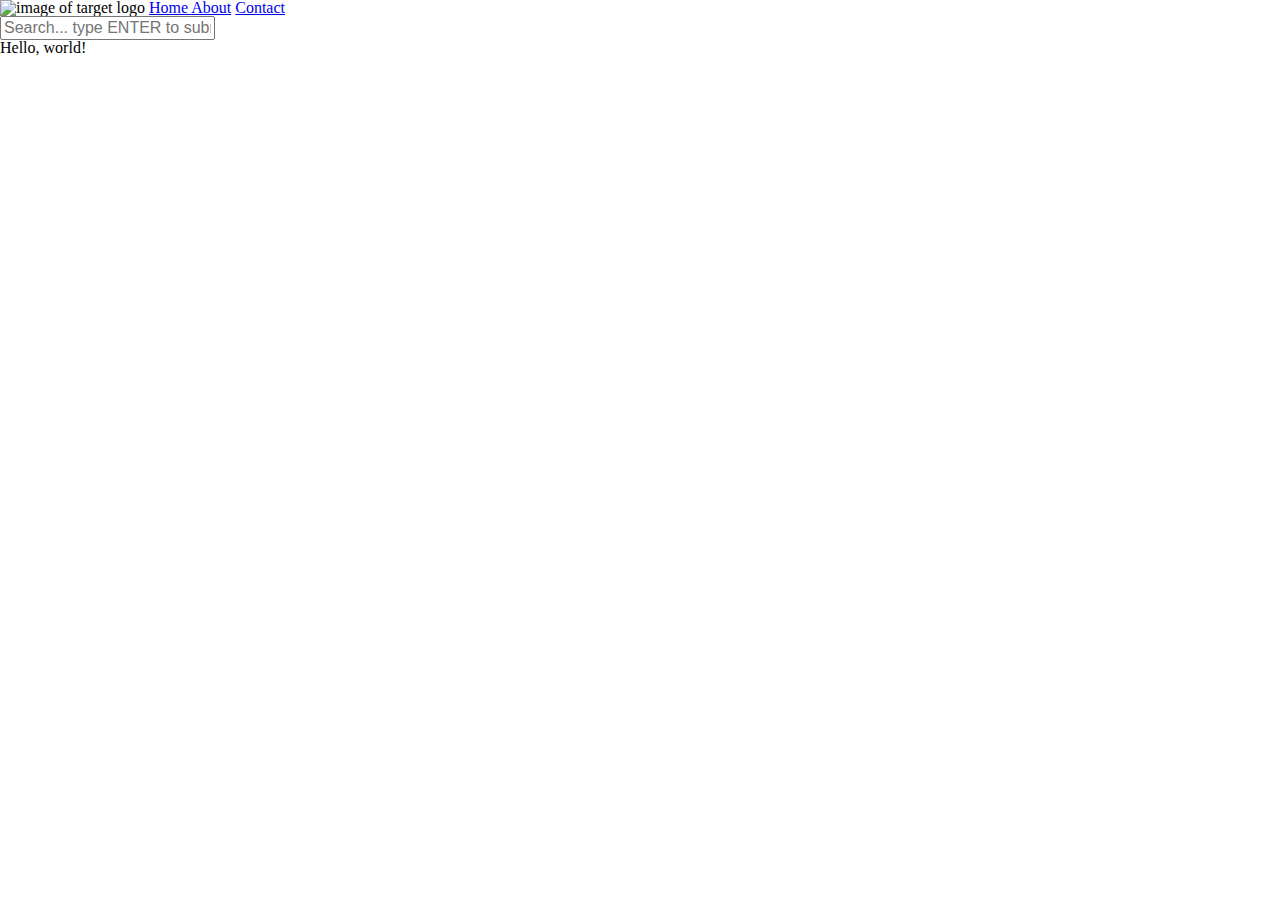
==== categories.html @ 606e1c96 "created categories.html" ====
<!DOCTYPE html>
<html lang="en">
<head>
  <meta charset="utf-8">
  <title>Target Categories Page</title>
  <meta name="viewport" content="viewport">
  <!--CSS resets-->
  <link rel="stylesheet" media="screen" href="css/meyers_and_normalize-form_reset.css">
  <link rel="stylesheet" media="screen" href="css/style.css">
  <!--Javascript-->
  <script scr="js/script.js" async></script>
</head>
<body>
  <div class="nav_bar">
    <img class="img_nav" src="img/target_logo.png" alt="image of target logo">
    <a class="active" href = "#home"> Home </a>
    <a href="#about">About</a>
    <a href="#contact">Contact</a>
    <div class="search-container">
      <form action="/action_page.php">
        <input name="search" placeholder="Search... type ENTER to submit or use the button">
      </form>
    </div>
  <div> <!--Header-->

  </div>
  <div> <!--Lifestyle-->

  </div>
  <div> <!--Entertainment-->

  </div>
  <div> <!--Seasonal-->

  </div>
  <div> <!--Personal Care-->

  </div>
  <div> <!--School Supplies-->

  </div>

  <p>Hello, world!</p>

</body>
</html>
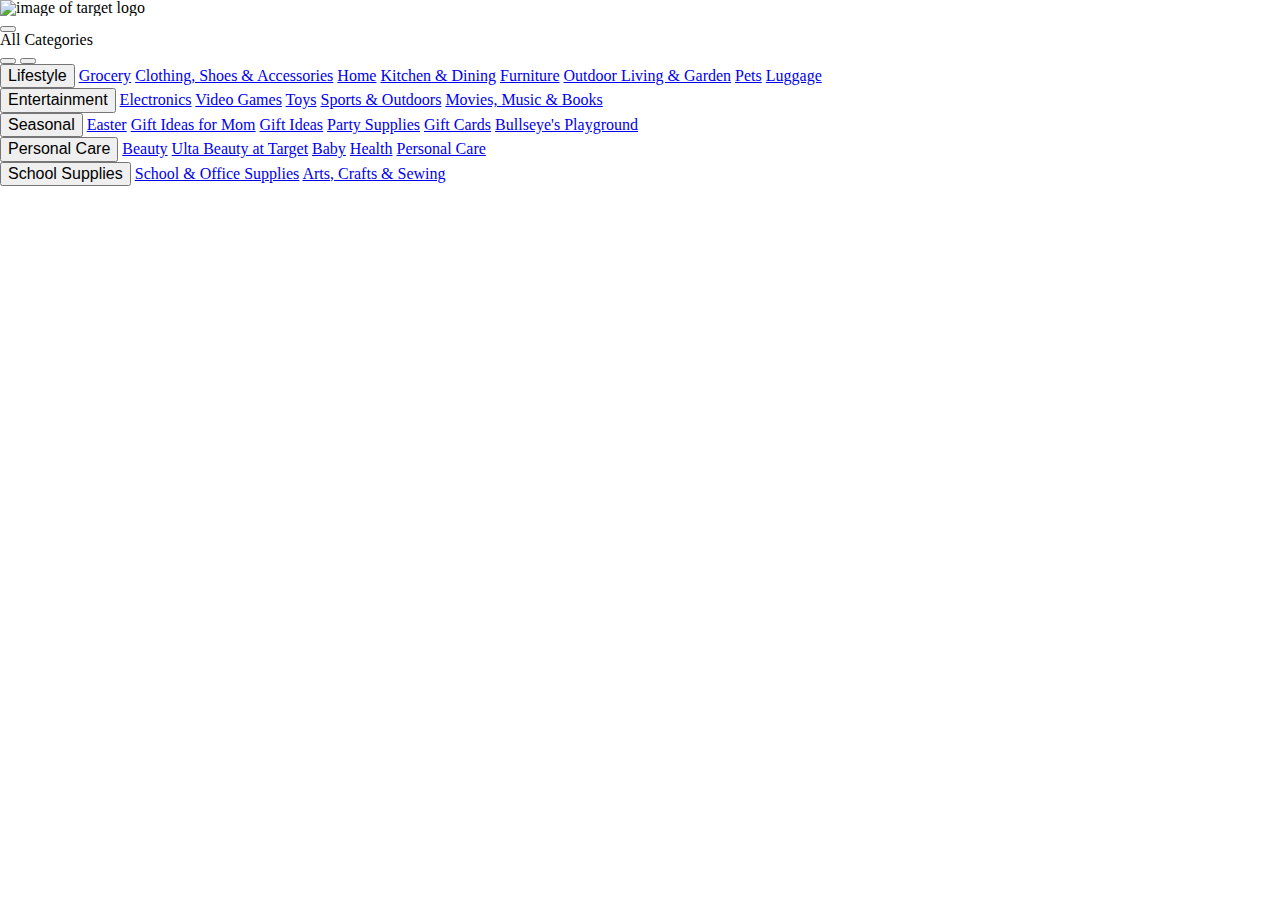
==== commit ec2ff3d3: "Added links" ====
--- a/categories.html
+++ b/categories.html
@@ -11,36 +11,53 @@
   <script scr="js/script.js" async></script>
 </head>
 <body>
-  <div class="nav_bar">
-    <img class="img_nav" src="img/target_logo.png" alt="image of target logo">
-    <a class="active" href = "#home"> Home </a>
-    <a href="#about">About</a>
-    <a href="#contact">Contact</a>
-    <div class="search-container">
-      <form action="/action_page.php">
-        <input name="search" placeholder="Search... type ENTER to submit or use the button">
-      </form>
-    </div>
-  <div> <!--Header-->
-
+  <img class="img_nav" src="img/target_logo.png" alt="image of target logo">
+  <div> <!--Header underneath Target logo-->
+  <button></button> <!--Arrow Button-->
+  <h1>All Categories</h1>
+  <button></button> <!--Filter icon-->
+  <button></button> <!--Home icon-->
   </div>
   <div> <!--Lifestyle-->
-
+    <button>Lifestyle</button>
+    <a href="#">Grocery</a>
+    <a href="#">Clothing, Shoes & Accessories</a>
+    <a href="#">Home</a>
+    <a href="#">Kitchen & Dining</a>
+    <a href="#">Furniture</a>
+    <a href="#">Outdoor Living & Garden</a>
+    <a href="#">Pets</a>
+    <a href="#">Luggage</a>
   </div>
   <div> <!--Entertainment-->
-
+    <button>Entertainment</button>
+    <a href="#">Electronics</a>
+    <a href="#">Video Games</a>
+    <a href="#">Toys</a>
+    <a href="#">Sports & Outdoors</a>
+    <a href="#">Movies, Music & Books</a>
   </div>
   <div> <!--Seasonal-->
-
+    <button>Seasonal</button>
+    <a href="#">Easter</a>
+    <a href="#">Gift Ideas for Mom</a>
+    <a href="#">Gift Ideas</a>
+    <a href="#">Party Supplies</a>
+    <a href="#">Gift Cards</a>
+    <a href="#">Bullseye's Playground</a>
   </div>
   <div> <!--Personal Care-->
-
+    <button>Personal Care</button>
+    <a href="#">Beauty</a>
+    <a href="#">Ulta Beauty at Target</a>
+    <a href="#">Baby</a>
+    <a href="#">Health</a>
+    <a href="#">Personal Care</a>
   </div>
   <div> <!--School Supplies-->
-
+    <button>School Supplies</button>
+    <a href="#">School & Office Supplies</a>
+    <a href="#">Arts, Crafts & Sewing</a>
   </div>
-
-  <p>Hello, world!</p>
-
 </body>
 </html>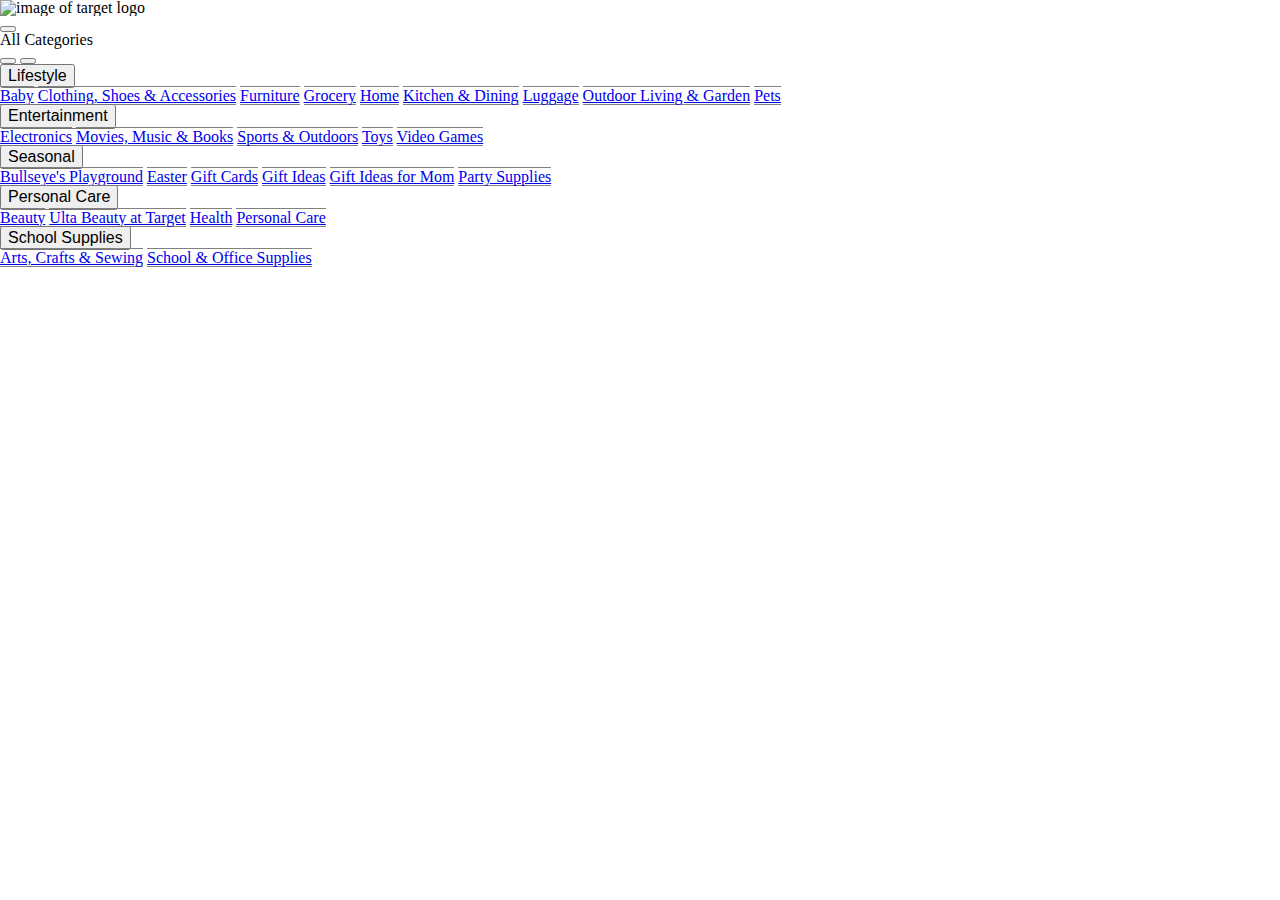
==== commit e0e1e611: "set up css & classes" ====
--- a/categories.html
+++ b/categories.html
@@ -12,52 +12,62 @@
 </head>
 <body>
   <img class="img_nav" src="img/target_logo.png" alt="image of target logo">
-  <div> <!--Header underneath Target logo-->
-  <button></button> <!--Arrow Button-->
+  <div id="categories-header"> <!--Header underneath Target logo-->
+  <button id="arrow-button"></button> <!--Arrow Button-->
   <h1>All Categories</h1>
-  <button></button> <!--Filter icon-->
-  <button></button> <!--Home icon-->
+  <button id="filter-button"></button> <!--Filter Button-->
+  <button id="home-button"></button> <!--Home Button-->
   </div>
-  <div> <!--Lifestyle-->
+  <div class="categories-dropdown"> <!--Lifestyle-->
     <button>Lifestyle</button>
-    <a href="#">Grocery</a>
-    <a href="#">Clothing, Shoes & Accessories</a>
-    <a href="#">Home</a>
-    <a href="#">Kitchen & Dining</a>
-    <a href="#">Furniture</a>
-    <a href="#">Outdoor Living & Garden</a>
-    <a href="#">Pets</a>
-    <a href="#">Luggage</a>
+    <div class="dropdown-content">
+      <a href="#" class="category-links">Baby</a>
+      <a href="#" class="category-links">Clothing, Shoes & Accessories</a>
+      <a href="#" class="category-links">Furniture</a>
+      <a href="#" class="category-links">Grocery</a>
+      <a href="#" class="category-links">Home</a>
+      <a href="#" class="category-links">Kitchen & Dining</a>
+      <a href="#" class="category-links">Luggage</a>
+      <a href="#" class="category-links">Outdoor Living & Garden</a>
+      <a href="#" class="category-links">Pets</a>
+    </div>
   </div>
-  <div> <!--Entertainment-->
+  <div class="categories-dropdown"> <!--Entertainment-->
     <button>Entertainment</button>
-    <a href="#">Electronics</a>
-    <a href="#">Video Games</a>
-    <a href="#">Toys</a>
-    <a href="#">Sports & Outdoors</a>
-    <a href="#">Movies, Music & Books</a>
+    <div class="dropdown-content">
+      <a href="#" class="category-links">Electronics</a>
+      <a href="#" class="category-links">Movies, Music & Books</a>
+      <a href="#" class="category-links">Sports & Outdoors</a>
+      <a href="#" class="category-links">Toys</a>
+      <a href="#" class="category-links">Video Games</a>
+    </div>
   </div>
-  <div> <!--Seasonal-->
+  <div class="categories-dropdown"> <!--Seasonal-->
     <button>Seasonal</button>
-    <a href="#">Easter</a>
-    <a href="#">Gift Ideas for Mom</a>
-    <a href="#">Gift Ideas</a>
-    <a href="#">Party Supplies</a>
-    <a href="#">Gift Cards</a>
-    <a href="#">Bullseye's Playground</a>
+    <div class="dropdown-content">
+      <a href="#" class="category-links">Bullseye's Playground</a>
+      <a href="#" class="category-links">Easter</a>
+      <a href="#" class="category-links">Gift Cards</a>
+      <a href="#"class="category-links">Gift Ideas</a>
+      <a href="#" class="category-links">Gift Ideas for Mom</a>
+      <a href="#" class="category-links">Party Supplies</a>
+    </div>
   </div>
-  <div> <!--Personal Care-->
+  <div class="categories-dropdown"> <!--Personal Care-->
     <button>Personal Care</button>
-    <a href="#">Beauty</a>
-    <a href="#">Ulta Beauty at Target</a>
-    <a href="#">Baby</a>
-    <a href="#">Health</a>
-    <a href="#">Personal Care</a>
+    <div class="dropdown-content">
+      <a href="#" class="category-links">Beauty</a>
+      <a href="#" class="category-links">Ulta Beauty at Target</a>
+      <a href="#" class="category-links">Health</a>
+      <a href="#" class="category-links">Personal Care</a>
+    </div>
   </div>
-  <div> <!--School Supplies-->
+  <div class="categories-dropdown"> <!--School Supplies-->
     <button>School Supplies</button>
-    <a href="#">School & Office Supplies</a>
-    <a href="#">Arts, Crafts & Sewing</a>
+    <div class="dropdown-content">
+      <a href="#" class="category-links">Arts, Crafts & Sewing</a>
+      <a href="#" class="category-links">School & Office Supplies</a>
+    </div>
   </div>
 </body>
 </html>--- a/css/style.css
+++ b/css/style.css
@@ -0,0 +1,5 @@
+/*Use this for partial borders:  https://unused-css.com/blog/css-partial-borders/ */
+.category-links {
+  border-top: 1px solid #808080;
+  border-bottom: 1px solid #808080;
+}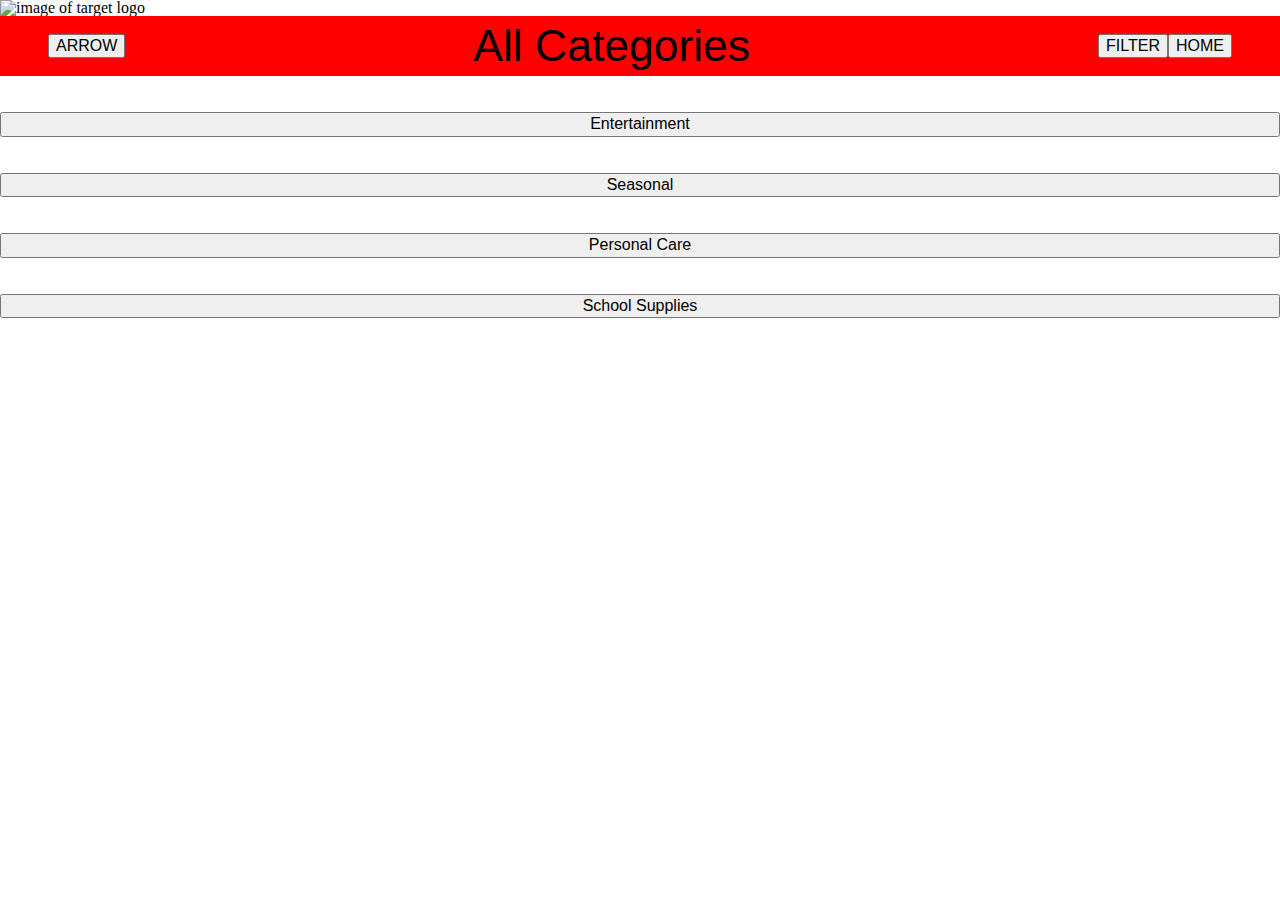
==== commit 5e3d8297: "cat btn class & css changes" ====
--- a/categories.html
+++ b/categories.html
@@ -12,14 +12,14 @@
 </head>
 <body>
   <img class="img_nav" src="img/target_logo.png" alt="image of target logo">
-  <div id="categories-header"> <!--Header underneath Target logo-->
-  <button id="arrow-button"></button> <!--Arrow Button-->
-  <h1>All Categories</h1>
-  <button id="filter-button"></button> <!--Filter Button-->
-  <button id="home-button"></button> <!--Home Button-->
+  <div id="categories-flex-container"> <!--Header underneath Target logo-->
+  <button id="arrow-button">ARROW</button> <!--Arrow Button-->
+  <h1 id="categories-header">All Categories</h1>
+  <button id="filter-button">FILTER</button> <!--Filter Button-->
+  <button id="home-button">HOME</button> <!--Home Button-->
   </div>
   <div class="categories-dropdown"> <!--Lifestyle-->
-    <button>Lifestyle</button>
+    <button class="category-button">Lifestyle</button>
     <div class="dropdown-content">
       <a href="#" class="category-links">Baby</a>
       <a href="#" class="category-links">Clothing, Shoes & Accessories</a>
@@ -33,7 +33,7 @@
     </div>
   </div>
   <div class="categories-dropdown"> <!--Entertainment-->
-    <button>Entertainment</button>
+    <button class="category-button">Entertainment</button>
     <div class="dropdown-content">
       <a href="#" class="category-links">Electronics</a>
       <a href="#" class="category-links">Movies, Music & Books</a>
@@ -43,7 +43,7 @@
     </div>
   </div>
   <div class="categories-dropdown"> <!--Seasonal-->
-    <button>Seasonal</button>
+    <button class="category-button">Seasonal</button>
     <div class="dropdown-content">
       <a href="#" class="category-links">Bullseye's Playground</a>
       <a href="#" class="category-links">Easter</a>
@@ -54,7 +54,7 @@
     </div>
   </div>
   <div class="categories-dropdown"> <!--Personal Care-->
-    <button>Personal Care</button>
+    <button class="category-button">Personal Care</button>
     <div class="dropdown-content">
       <a href="#" class="category-links">Beauty</a>
       <a href="#" class="category-links">Ulta Beauty at Target</a>
@@ -63,7 +63,7 @@
     </div>
   </div>
   <div class="categories-dropdown"> <!--School Supplies-->
-    <button>School Supplies</button>
+    <button class="category-button">School Supplies</button>
     <div class="dropdown-content">
       <a href="#" class="category-links">Arts, Crafts & Sewing</a>
       <a href="#" class="category-links">School & Office Supplies</a>
--- a/css/style.css
+++ b/css/style.css
@@ -1,5 +1,142 @@
-/*Use this for partial borders:  https://unused-css.com/blog/css-partial-borders/ */
+
+nav.main-nav {
+  background-color: #cc0000;
+  padding: 0.5rem 1rem;
+}
+.nav-list {
+  list-style: none;
+  display: flex;
+  justify-content: center;
+  gap: 2rem;
+}
+.nav-list li a {
+  color: white;
+  text-decoration: none;
+  font-weight: bold;
+  font-size: 1rem;
+}
+.nav-list li a:hover {
+  text-decoration: underline;
+}
+
+header.signin-site-header {
+  background-color: #cc0000;
+  height: 20px;
+}
+
+main.signincontainer {
+  padding: 2rem;
+  max-width: 500px;
+  margin: 0 auto;
+}
+
+.logo {
+  width: 60px;
+  display: block;
+  margin: 2rem auto 1rem;
+}
+
+.form-group {
+  margin-bottom: 1rem;
+}
+
+label {
+  display: block;
+  margin-bottom: 0.5rem;
+}
+
+input[type="text"] {
+  width: 100%;
+  padding: 0.75rem;
+  border: 1px solid #ccc;
+  border-radius: 5px;
+}
+
+.checkbox {
+  display: flex;
+  align-items: center;
+  gap: 0.5rem;
+}
+
+.btn {
+  display: block;
+  width: 100%;
+  padding: 0.75rem;
+  background-color: #cc0000;
+  color: white;
+  border: none;
+  border-radius: 25px;
+  font-size: 1rem;
+  cursor: pointer;
+  margin-top: 1rem;
+}
+
+.terms {
+  margin-top: 2rem;
+  font-size: 0.875rem;
+  text-align: center;
+}
+
+.terms a {
+  color: #0073e6;
+  text-decoration: none;
+}
+
+footer.signinfooter {
+  padding: 1rem;
+  margin-top: 3rem;
+}
+
+/*HENRY'S SECTION*/
+/*Use this for partial borders: https://unused-css.com/blog/css-partial-borders/ */
+
+#categories-flex-container {
+  display: flex;
+  align-items: center;
+  justify-content: space-between; /* important */
+  position: fixed;
+  width: 100%;
+  height: auto;
+  background-color: #FF0000;
+  box-sizing: border-box;
+  padding: 0.5rem 3rem;
+  z-index: 1000;
+}
+
+#arrow-button, #filter-button, #home-button {
+  display: flex;
+  align-items: center;
+  min-width: 0; /* prevents flex overflow */
+}
+
+#categories-header {
+  flex-grow: 1; /* header takes up available space */
+  text-align: center;
+  font-family: 'Helvetica for Target', 'Helvetica Neue', 'Helvetica', 'Arial', sans-serif;
+  font-size: 2.779em;
+}
+
+.categories-dropdown {
+  margin-top: 1rem;
+  padding-top: 1.25rem;
+  display: block;
+  position: relative;
+}
+.dropdown-content {
+  display: none;
+  text-align: left;
+  padding: 1rem 0.75rem; /* now properly spaced */
+}
+
+.category-button {
+  display: grid;
+  width: 100%;
+  height: ;  
+}
+
 .category-links {
+  padding: 1rem 0.75rem;
   border-top: 1px solid #808080;
   border-bottom: 1px solid #808080;
-}+}
+
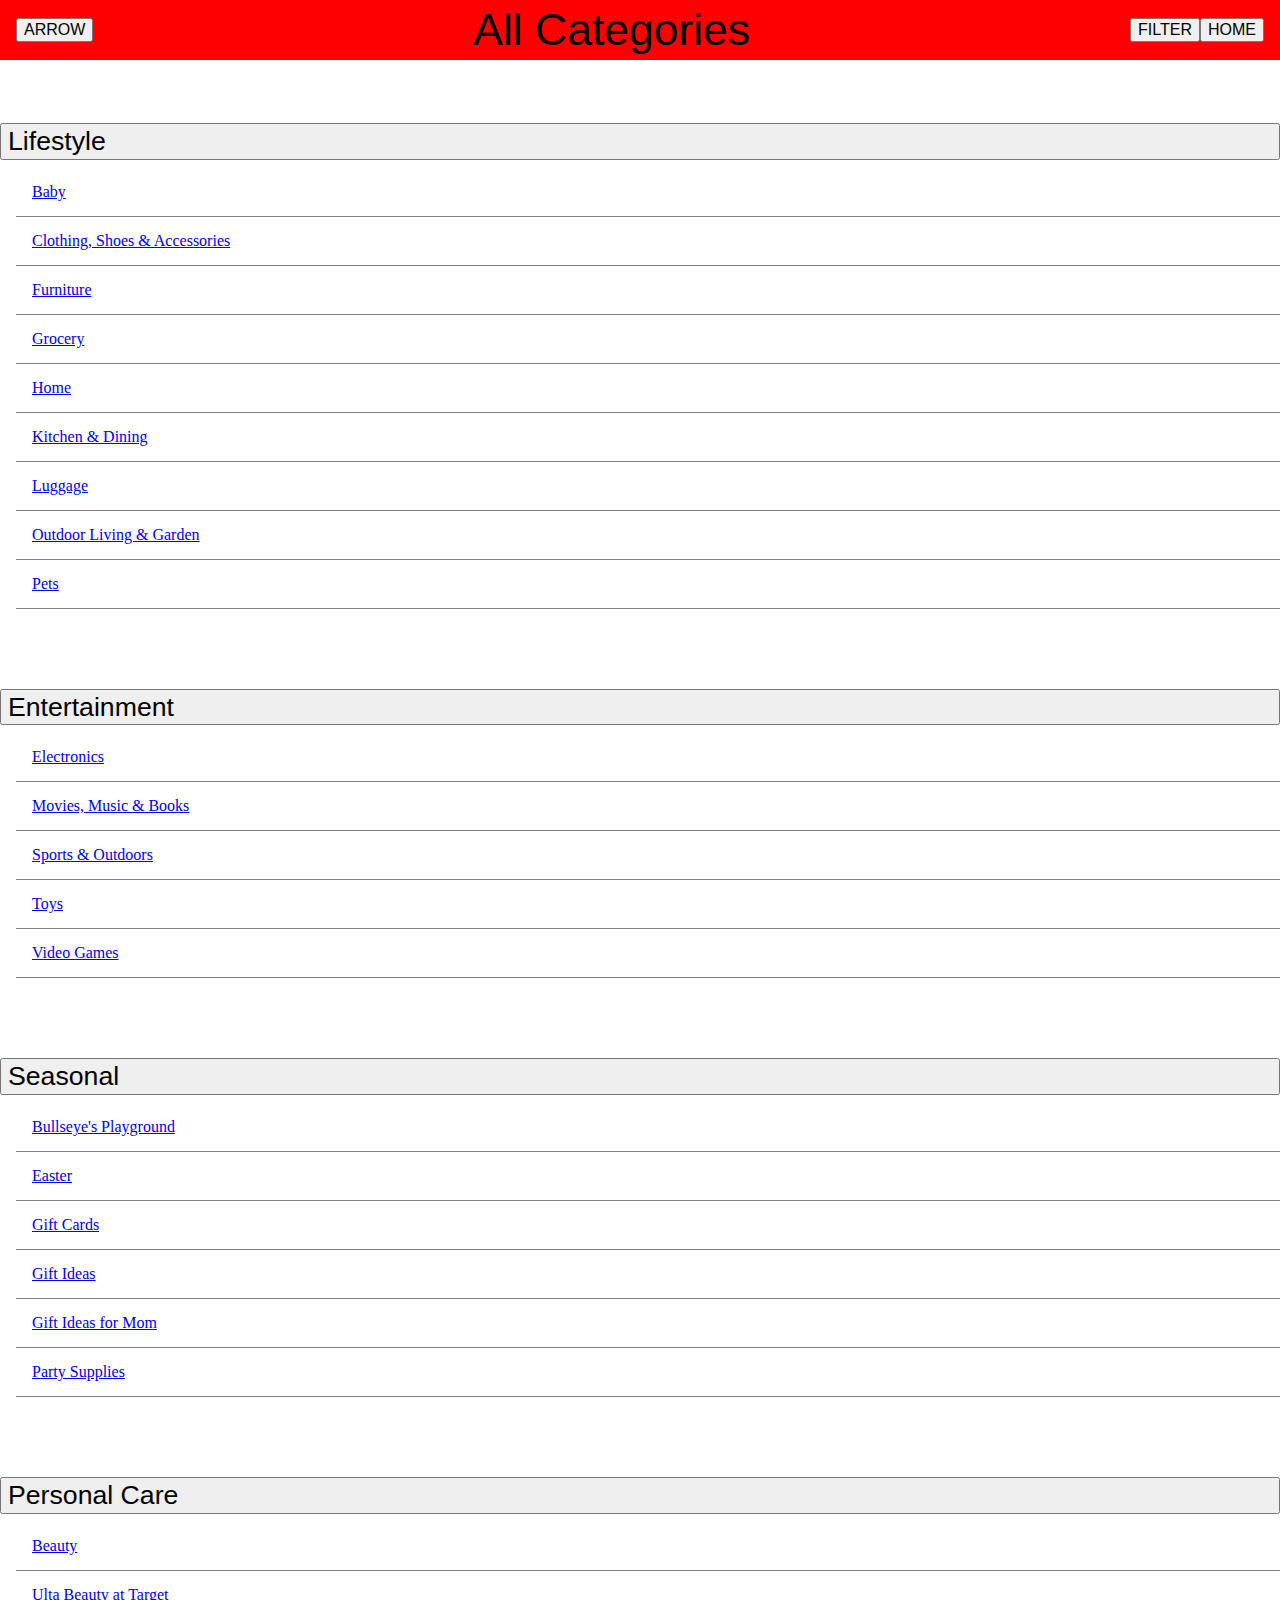
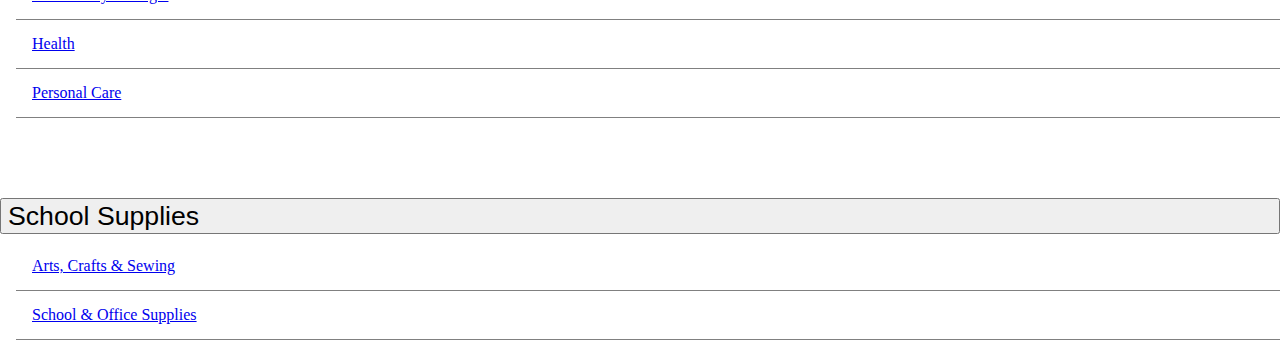
==== commit 5717f828: "Merge pull request #17 from hvtran21-iit/main" ====
--- a/categories.html
+++ b/categories.html
@@ -11,7 +11,7 @@
   <script scr="js/script.js" async></script>
 </head>
 <body>
-  <img class="img_nav" src="img/target_logo.png" alt="image of target logo">
+  <a href="https://www.target.com/" class="logo"><img src="img/target_logo.jpg"></a>
   <div id="categories-flex-container"> <!--Header underneath Target logo-->
   <button id="arrow-button">ARROW</button> <!--Arrow Button-->
   <h1 id="categories-header">All Categories</h1>
@@ -19,54 +19,54 @@
   <button id="home-button">HOME</button> <!--Home Button-->
   </div>
   <div class="categories-dropdown"> <!--Lifestyle-->
-    <button class="category-button">Lifestyle</button>
+    <button>Lifestyle</button>
     <div class="dropdown-content">
-      <a href="#" class="category-links">Baby</a>
-      <a href="#" class="category-links">Clothing, Shoes & Accessories</a>
-      <a href="#" class="category-links">Furniture</a>
-      <a href="#" class="category-links">Grocery</a>
-      <a href="#" class="category-links">Home</a>
-      <a href="#" class="category-links">Kitchen & Dining</a>
-      <a href="#" class="category-links">Luggage</a>
-      <a href="#" class="category-links">Outdoor Living & Garden</a>
-      <a href="#" class="category-links">Pets</a>
+      <a href="#">Baby</a>
+      <a href="#">Clothing, Shoes & Accessories</a>
+      <a href="#">Furniture</a>
+      <a href="#">Grocery</a>
+      <a href="#">Home</a>
+      <a href="#">Kitchen & Dining</a>
+      <a href="#">Luggage</a>
+      <a href="#">Outdoor Living & Garden</a>
+      <a href="#">Pets</a>
     </div>
   </div>
   <div class="categories-dropdown"> <!--Entertainment-->
-    <button class="category-button">Entertainment</button>
+    <button>Entertainment</button>
     <div class="dropdown-content">
-      <a href="#" class="category-links">Electronics</a>
-      <a href="#" class="category-links">Movies, Music & Books</a>
-      <a href="#" class="category-links">Sports & Outdoors</a>
-      <a href="#" class="category-links">Toys</a>
-      <a href="#" class="category-links">Video Games</a>
+      <a href="#">Electronics</a>
+      <a href="#">Movies, Music & Books</a>
+      <a href="#">Sports & Outdoors</a>
+      <a href="#">Toys</a>
+      <a href="#">Video Games</a>
     </div>
   </div>
   <div class="categories-dropdown"> <!--Seasonal-->
-    <button class="category-button">Seasonal</button>
+    <button>Seasonal</button>
     <div class="dropdown-content">
-      <a href="#" class="category-links">Bullseye's Playground</a>
-      <a href="#" class="category-links">Easter</a>
-      <a href="#" class="category-links">Gift Cards</a>
-      <a href="#"class="category-links">Gift Ideas</a>
-      <a href="#" class="category-links">Gift Ideas for Mom</a>
-      <a href="#" class="category-links">Party Supplies</a>
+      <a href="#">Bullseye's Playground</a>
+      <a href="#">Easter</a>
+      <a href="#">Gift Cards</a>
+      <a href="#">Gift Ideas</a>
+      <a href="#">Gift Ideas for Mom</a>
+      <a href="#">Party Supplies</a>
     </div>
   </div>
   <div class="categories-dropdown"> <!--Personal Care-->
-    <button class="category-button">Personal Care</button>
+    <button>Personal Care</button>
     <div class="dropdown-content">
-      <a href="#" class="category-links">Beauty</a>
-      <a href="#" class="category-links">Ulta Beauty at Target</a>
-      <a href="#" class="category-links">Health</a>
-      <a href="#" class="category-links">Personal Care</a>
+      <a href="#">Beauty</a>
+      <a href="#">Ulta Beauty at Target</a>
+      <a href="#">Health</a>
+      <a href="#">Personal Care</a>
     </div>
   </div>
   <div class="categories-dropdown"> <!--School Supplies-->
-    <button class="category-button">School Supplies</button>
+    <button>School Supplies</button>
     <div class="dropdown-content">
-      <a href="#" class="category-links">Arts, Crafts & Sewing</a>
-      <a href="#" class="category-links">School & Office Supplies</a>
+      <a href="#">Arts, Crafts & Sewing</a>
+      <a href="#">School & Office Supplies</a>
     </div>
   </div>
 </body>
--- a/css/style.css
+++ b/css/style.css
@@ -89,7 +89,6 @@
 
 /*HENRY'S SECTION*/
 /*Use this for partial borders: https://unused-css.com/blog/css-partial-borders/ */
-
 #categories-flex-container {
   display: flex;
   align-items: center;
@@ -99,8 +98,10 @@
   height: auto;
   background-color: #FF0000;
   box-sizing: border-box;
-  padding: 0.5rem 3rem;
+  padding: 0.5rem 1rem;
   z-index: 1000;
+  top: 0;
+  transition: top 0.3s; /*Must pair with javascript to have the top bar disappear.*/
 }
 
 #arrow-button, #filter-button, #home-button {
@@ -117,26 +118,36 @@
 }
 
 .categories-dropdown {
-  margin-top: 1rem;
+  margin-top: 2rem;
   padding-top: 1.25rem;
   display: block;
   position: relative;
 }
+.categories-dropdown button {
+  margin-top: 20px;
+  display: flex;
+  width: 100%;
+  height: auto; 
+  text-align: left;
+  font-size: 1.667em;
+  font-family: 'Helvetica for Target', 'Helvetica Neue', 'Helvetica', 'Arial', sans-serif;
+}
 .dropdown-content {
-  display: none;
+  display: grid;
   text-align: left;
-  padding: 1rem 0.75rem; /* now properly spaced */
+  padding: 8px 16px; /* now properly spaced */
+}
+.dropdown-content a {
+  display: block;
+  padding: 1rem;
+  border-bottom: 1px solid #808080;
+  width: 100%;
 }
 
-.category-button {
-  display: grid;
-  width: 100%;
-  height: ;  
+/*SCREEN QUERIES. We are assuming Mobile-First Design, which is on min-width: 600px. */
+@media screen and (min-width: 768px) {
+
 }
+@media screen and (min-width: 992px) {
 
-.category-links {
-  padding: 1rem 0.75rem;
-  border-top: 1px solid #808080;
-  border-bottom: 1px solid #808080;
-}
-
+}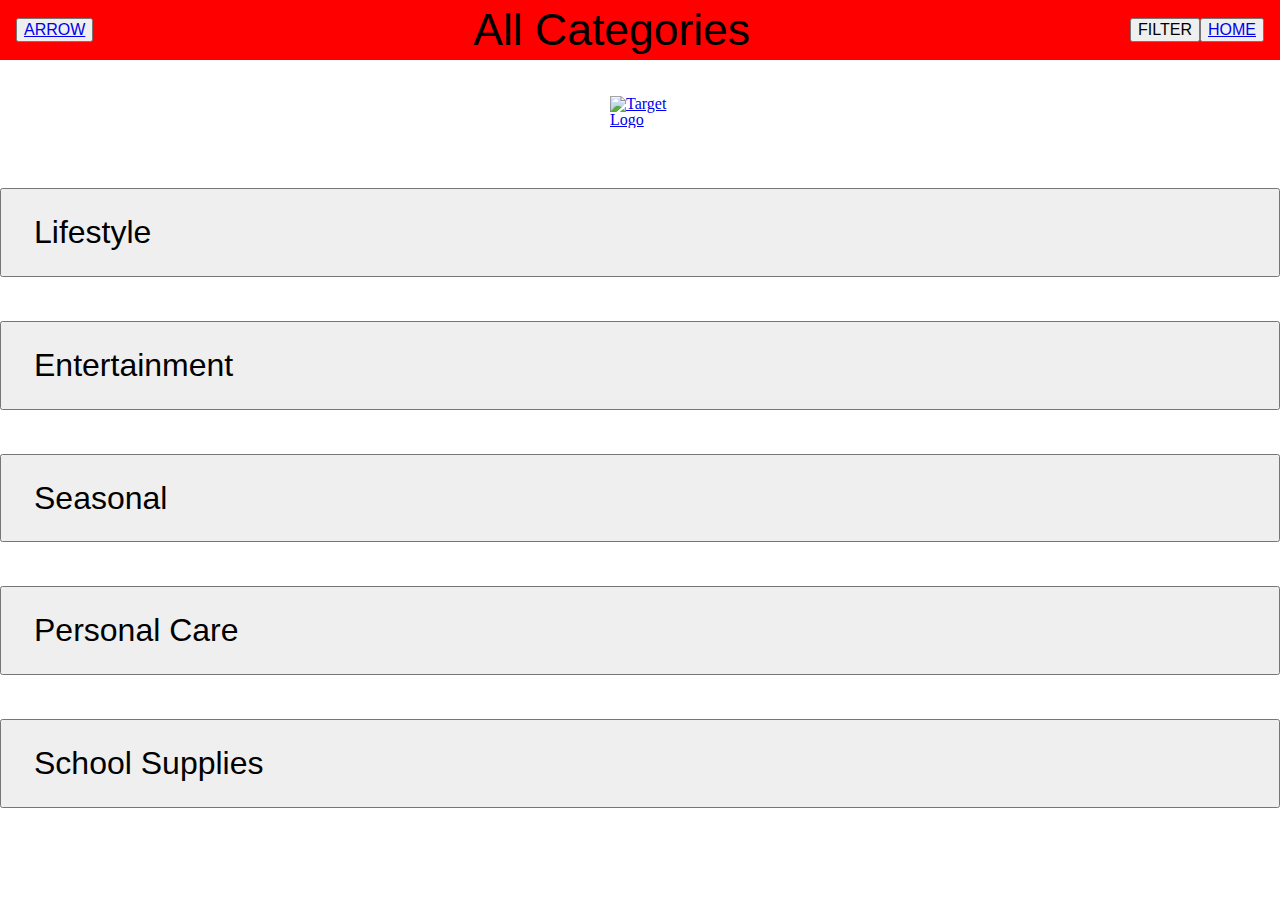
==== commit 61d68b53: "added href links for buttons" ====
--- a/categories.html
+++ b/categories.html
@@ -8,65 +8,65 @@
   <link rel="stylesheet" media="screen" href="css/meyers_and_normalize-form_reset.css">
   <link rel="stylesheet" media="screen" href="css/style.css">
   <!--Javascript-->
-  <script scr="js/script.js" async></script>
+  <script src="js/script.js" async></script>
 </head>
 <body>
-  <a href="https://www.target.com/" class="logo"><img src="img/target_logo.jpg"></a>
+  <a href="https://www.target.com/"><img src="img/target_logo.jpg" class="logo" id="category-logo" alt="Target Logo"></a>
   <div id="categories-flex-container"> <!--Header underneath Target logo-->
-  <button id="arrow-button">ARROW</button> <!--Arrow Button-->
+  <button id="arrow-button"><a href="index.html">ARROW</a></button> <!--Arrow Button-->
   <h1 id="categories-header">All Categories</h1>
   <button id="filter-button">FILTER</button> <!--Filter Button-->
-  <button id="home-button">HOME</button> <!--Home Button-->
+  <button id="home-button"><a href="index.html">HOME</a></button> <!--Home Button-->
   </div>
   <div class="categories-dropdown"> <!--Lifestyle-->
-    <button>Lifestyle</button>
+    <button onclick="toggleDropdown(this)" class="dropbtn">Lifestyle</button>
     <div class="dropdown-content">
-      <a href="#">Baby</a>
-      <a href="#">Clothing, Shoes & Accessories</a>
-      <a href="#">Furniture</a>
-      <a href="#">Grocery</a>
-      <a href="#">Home</a>
-      <a href="#">Kitchen & Dining</a>
-      <a href="#">Luggage</a>
-      <a href="#">Outdoor Living & Garden</a>
-      <a href="#">Pets</a>
+      <a href="https://www.target.com/c/baby/-/N-5xtly">Baby</a>
+      <a href="https://www.target.com/c/clothing-shoes-accessories/-/N-rdihz">Clothing, Shoes & Accessories</a>
+      <a href="https://www.target.com/c/furniture/-/N-5xtnr">Furniture</a>
+      <a href="https://www.target.com/c/grocery/-/N-5xt1a">Grocery</a>
+      <a href="https://www.target.com/c/home/-/N-5xtvd">Home</a>
+      <a href="https://www.target.com/c/kitchen-dining/-/N-hz89j">Kitchen & Dining</a>
+      <a href="https://www.target.com/c/luggage/-/N-5xtz1">Luggage</a>
+      <a href="https://www.target.com/c/outdoor-living-garden/-/N-5xtq9">Outdoor Living & Garden</a>
+      <a href="https://www.target.com/c/pets/-/N-5xt44">Pets</a>
     </div>
   </div>
   <div class="categories-dropdown"> <!--Entertainment-->
-    <button>Entertainment</button>
+    <button onclick="toggleDropdown(this)"="myFunction()" class="dropbtn" onclick="toggleDropdown(this)"="showContent()">Entertainment</button>
     <div class="dropdown-content">
-      <a href="#">Electronics</a>
-      <a href="#">Movies, Music & Books</a>
-      <a href="#">Sports & Outdoors</a>
-      <a href="#">Toys</a>
-      <a href="#">Video Games</a>
+      <a href="https://www.target.com/c/electronics/-/N-5xtg6">Electronics</a>
+      <a href="https://www.target.com/c/movies-music-books/-/N-5xsxe">Movies, Music & Books</a>
+      <a href="https://www.target.com/c/sports-outdoors/-/N-5xt85">Sports & Outdoors</a>
+      <a href="https://www.target.com/c/toys/-/N-5xtb0">Toys</a>
+      <a href="https://www.target.com/c/video-games/-/N-5xtg5">Video Games</a>
     </div>
   </div>
   <div class="categories-dropdown"> <!--Seasonal-->
-    <button>Seasonal</button>
+    <button onclick="toggleDropdown(this)"="myFunction()" class="dropbtn">Seasonal</button>
     <div class="dropdown-content">
-      <a href="#">Bullseye's Playground</a>
-      <a href="#">Easter</a>
-      <a href="#">Gift Cards</a>
-      <a href="#">Gift Ideas</a>
-      <a href="#">Gift Ideas for Mom</a>
-      <a href="#">Party Supplies</a>
+      <a href="https://www.target.com/c/bullseye-s-playground/-/N-tr36l">Bullseye's Playground</a>
+      <a href="https://www.target.com/c/easter/-/N-5xt1n">Easter</a>
+      <a href="https://www.target.com/c/gift-cards/-/N-5xsxu">Gift Cards</a>
+      <a href="https://www.target.com/c/gift-ideas/-/N-96d2i">Gift Ideas</a>
+      <a href="https://www.target.com/c/gift-ideas-for-mothers/-/N-fh5dt">Gift Ideas for Mom</a>
+      <a href="https://www.target.com/c/party-supplies/-/N-5xt3c">Party Supplies</a>
     </div>
   </div>
   <div class="categories-dropdown"> <!--Personal Care-->
-    <button>Personal Care</button>
+    <button onclick="toggleDropdown(this)"="myFunction()" class="dropbtn">Personal Care</button>
     <div class="dropdown-content">
-      <a href="#">Beauty</a>
-      <a href="#">Ulta Beauty at Target</a>
-      <a href="#">Health</a>
-      <a href="#">Personal Care</a>
+      <a href="https://www.target.com/c/beauty/-/N-55r1x">Beauty</a>
+      <a href="https://www.target.com/c/ulta-beauty-at-target/-/N-ueo8r">Ulta Beauty at Target</a>
+      <a href="https://www.target.com/c/health/-/N-5xu1n">Health</a>
+      <a href="https://www.target.com/c/personal-care/-/N-5xtzq">Personal Care</a>
     </div>
   </div>
   <div class="categories-dropdown"> <!--School Supplies-->
-    <button>School Supplies</button>
+    <button onclick="toggleDropdown(this)"="myFunction()" class="dropbtn">School Supplies</button>
     <div class="dropdown-content">
-      <a href="#">Arts, Crafts & Sewing</a>
-      <a href="#">School & Office Supplies</a>
+      <a href="https://www.target.com/c/arts-crafts-sewing-home/-/N-5xt4g">Arts, Crafts & Sewing</a>
+      <a href="https://www.target.com/c/school-office-supplies/-/N-5xsxr">School & Office Supplies</a>
     </div>
   </div>
 </body>
--- a/css/style.css
+++ b/css/style.css
@@ -1,5 +1,10 @@
-
-nav.main-nav {
+/*Carlos' Code*/
+.signin-body {
+  display: flex;
+  flex-direction: column;
+  min-height: 100vh;
+}
+nav.signin-main-nav {
   background-color: #cc0000;
   padding: 0.5rem 1rem;
 }
@@ -25,6 +30,7 @@
 }
 
 main.signincontainer {
+  flex: 1;
   padding: 2rem;
   max-width: 500px;
   margin: 0 auto;
@@ -36,6 +42,11 @@
   margin: 2rem auto 1rem;
 }
 
+.signin-h1 {
+  text-align: center;
+  font-size: 1.5rem;
+  margin-bottom: 1.5rem;
+}
 .form-group {
   margin-bottom: 1rem;
 }
@@ -86,9 +97,15 @@
   padding: 1rem;
   margin-top: 3rem;
 }
-
+/*End of Carlos' Section*/
 /*HENRY'S SECTION*/
 /*Use this for partial borders: https://unused-css.com/blog/css-partial-borders/ */
+#category-logo {
+  display: block;
+  padding-top: 3rem;
+  margin-top: 3rem;
+  box-sizing: border-box; /*Unsure of how to fix this so Target logo sits on top of the red bar.*/
+}
 #categories-flex-container {
   display: flex;
   align-items: center;
@@ -115,39 +132,100 @@
   text-align: center;
   font-family: 'Helvetica for Target', 'Helvetica Neue', 'Helvetica', 'Arial', sans-serif;
   font-size: 2.779em;
+  margin: 0;
 }
 
 .categories-dropdown {
-  margin-top: 2rem;
   padding-top: 1.25rem;
   display: block;
   position: relative;
 }
 .categories-dropdown button {
-  margin-top: 20px;
-  display: flex;
-  width: 100%;
-  height: auto; 
+  display: flex;
+  width: 100%; 
   text-align: left;
+  font-size: 2em;
+  font-family: 'Helvetica for Target', 'Helvetica Neue', 'Helvetica', 'Arial', sans-serif;
+  height: auto;
+  padding: 1.5rem 2rem;
+  margin-top: 1.5rem;
+}
+.dropdown-content { /*REMOVE POSITION: ABSOLUTE IF YOU WANT DROP DOWNS TO NOT CLIP THROUGH!*/
+  display: none;
+  text-align: left;
+  padding: 1rem; /* now properly spaced */
+  background-color: #f9f9f9;
+  margin: 0;
+  flex-direction: column;
+}
+.dropdown-content a {
+  display: block;
+  padding: 1.5rem 2rem;
+  margin-top: 1.5rem;
   font-size: 1.667em;
-  font-family: 'Helvetica for Target', 'Helvetica Neue', 'Helvetica', 'Arial', sans-serif;
-}
-.dropdown-content {
-  display: grid;
-  text-align: left;
-  padding: 8px 16px; /* now properly spaced */
-}
-.dropdown-content a {
-  display: block;
-  padding: 1rem;
+  box-sizing: border-box;
   border-bottom: 1px solid #808080;
   width: 100%;
-}
-
+
+}
+.dropdown-content a:hover {
+  background-color: #e5e5e5; /* optional hover effect */
+}
+.show {
+  display:block;
+}
 /*SCREEN QUERIES. We are assuming Mobile-First Design, which is on min-width: 600px. */
 @media screen and (min-width: 768px) {
 
 }
 @media screen and (min-width: 992px) {
 
-}+}
+
+/*Hailie's comments for Index*/
+header.homeheader {
+  background-color: #cc0000;
+  height: 20px;
+}
+
+.topnav {
+  display: flex;
+  align-items: flex-start;
+  justify-content: space-between;
+  border: 2px dotted rgb(96 139 168);
+}
+
+.topnav img {
+  width:4.632em;
+}
+
+.topnav :first-child {
+  align-self: center;
+}
+
+/*
+#home_humburger{
+  margin-left: auto;
+}
+#home_logo {
+  
+}
+#home_logo {
+  margin-right: 80%;
+}
+#home_cart {
+  margin-right: 80%;
+}
+  */
+::placeholder{
+  color: #777777;
+}
+
+input.nav_search {
+  border: none;
+  background-color: #F7F7F7;
+  border-radius: 25px;
+  margin: 1em;
+}
+
+
